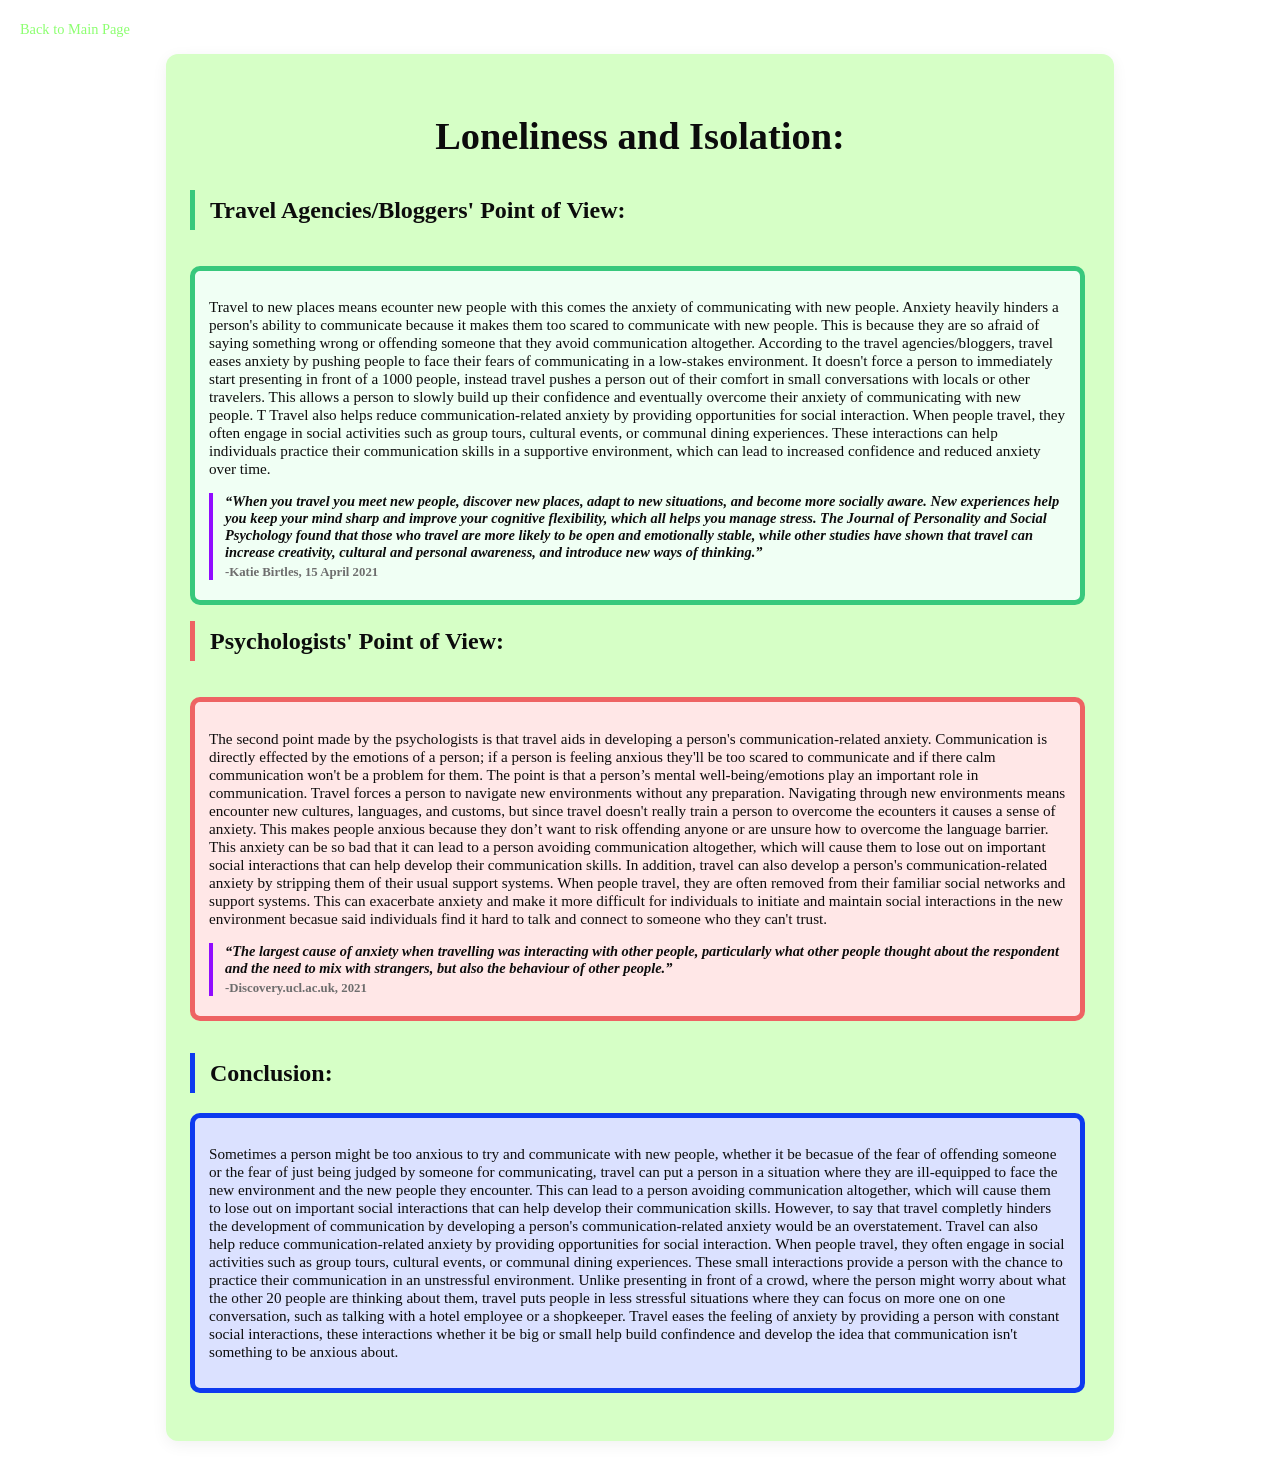
==== Anxiety.html @ 3709d7e9 "Add files via upload" ====
<!Doctype html>
<html lang="en">
<head>
  <meta charset="UTF-8">
  <title>Anxiety</title>
  <style>
    body {
      font-family: times 'Times New Roman', Times, sans-serif;
      margin: 0;
      padding: 20px;
      background: url("https://i.redd.it/colors-for-windows-11-wallpaper-v2-v0-b6ivcoeqe2l81.png?width=3840&format=png&auto=webp&s=4568627660a4cab53b14610ef7d70565ff1e0b2b") center/cover fixed;
    }

    .background {
      position: fixed;
      top: 0;
      left: 0;
      width: 100%;
      height: 100%;
      background: url("https://i.redd.it/colors-for-windows-11-wallpaper-v2-v0-b6ivcoeqe2l81.png?width=3840&format=png&auto=webp&s=4568627660a4cab53b14610ef7d70565ff1e0b2b") center/cover fixed;
      filter: blur(8px);
      z-index: -1;
    }

     .content {
      position: relative;
      z-index: 1;
    }

    .page {
      max-width: 900px;
      margin: 0 auto;
      background: #d4ffc4;
      padding: 24px;
      border-radius: 12px;
      box-shadow: 0 4px 16px rgba(0,0,0,0.06);
      opacity: 0.95;
    }

    h1, h2 {
      margin-top: 0;
    }

    .pill-row {
      display: flex;
      flex-wrap: wrap;
      gap: 8px;
      margin-bottom: 20px;
    }

    .pill {
      padding: 4px 10px;
      border-radius: 999px;
      background: #f0f0f0;
      font-size: 0.85rem;
    }


.section-header, .section-header1, .section-header2 {
  display: flex;          /* Enables Flexbox */
  align-items: center;    /* Centers text vertically against the border */
  padding-left: 15px;     /* Space between border and text */
  margin-bottom: 20px;    /* Space below the header */
  height: 40px;           /* Manually set height to control exactly how long the border is */
}

/* This is the secret: remove the default browser margin from the H2 */
.section-header h2, 
.section-header1 h2, 
.section-header2 h2 {
  margin: 0; 
  line-height: 1;        /* Keeps the text height tight */
  font-size: 1.5rem;
  font-family: 'Times New Roman', Times, sans-serif;     /* Adjust as needed */
}

.section-header1 {
  border-left: 5px solid #2ec675;
}
.section-header2 {
  border-left: 5px solid #ee5b5b;
}
.section-header {
  border-left: 5px solid #0130ef;
}

   /* Container Setup */
.two-col {
  display: grid;
  /* Creates columns that wrap automatically if they get smaller than 300px */
  grid-template-rows: repeat(auto-fit, minmax(15px, 10fr));
  gap: 1rem;
  max-width: 1000px;
  margin: 2rem auto;
  font-family: sans-serif;
}


  .tag {
    display: inline-block;
    padding: 2px 8px;
    font-size: 0.75rem;
    border-radius: 999px;
    background: #e3f2fd;
    color: #1565c0;
    margin-top: 6px;
  }


    @media (max-width: 700px) {
      .two-col {
        grid-template-rows: 1fr;
      }
    }

.card1 {
    border-radius: 10px;
    padding: 12px 14px;
    background:#f0fff4;
    border: 5px solid #2ec675;
    font-size: 0.95rem;
    width: 895px; /* Keep this at 100% to fill the grid column */
    box-sizing: border-box; /* Crucial: keeps the border/padding inside the box */
    align-items: center;
    font-family: 'Times New Roman', Times, sans-serif;
  }

.card2 {
    border-radius: 10px;
    padding: 12px 14px;
    background: #ffe6e6;
    border: 5px solid #ee5b5b;
    font-size: 0.95rem;
    width: 895px; /* Keep this at 100% to fill the grid column */
    box-sizing: border-box; /* Crucial: keeps the border/padding inside the box */
    align-items: center;
    font-family: 'Times New Roman', Times, sans-serif;
  }

  .card1 h3 {
    margin-top: 0;
    font-size: 1rem;
  }

    .card2 h3 {
      margin-top: 0;
      font-size: 1rem;
    }

.page_header {
  text-align: center;
  margin-bottom: 2rem;
  font-size:larger;
}

.back-link {
  display: inline-block;
  margin-bottom: 16px;
  font-size: 0.9rem;
  text-decoration: none;
  color:  #8dff71;
}

.section{
  border-radius: 10px;
  padding: 12px 14px;
  background:#dae0ff;
  border: 5px solid #0130ef;
  font-size: 0.95rem;
  width: 895px; /* Keep this at 100% to fill the grid column */
  box-sizing: border-box; /* Crucial: keeps the border/padding inside the box */
  align-items: center;
  margin-bottom: 24px;
  font-family: 'Times New Roman', Times, sans-serif;
}

.quote {
  border-left: 4px solid #8c00ff;
  padding-left: 12px;
  margin: 8px 0;
  font-style: italic;
  font-size: 0.9rem;
  font-family: 'Times New Roman', Times, sans-serif;
}

.quote span {
  display: block;
  margin-top: 4px;
  font-size: 0.8rem;
  color: #666;
  font-style: normal;
  font-family: 'Times New Roman', Times, sans-serif;
}

</style>
</head>
<body>
<a href="Main_Page.html" class="back-link">Back to Main Page</a>

<div class="content">
  <main class="page">
  <br>  
  <br>
    <div class="page_header">
      <h1>Loneliness and Isolation:</h1>
    </div>
    <div class="two-col">
        <div class="section-header1">
          <h2>Travel Agencies/Bloggers' Point of View:</h2>
        </div>
        <article class="card1">
            <p>
              Travel to new places means ecounter new people with this comes the anxiety of communicating with new people. Anxiety heavily hinders a person's ability to communicate because it makes them too scared to communicate with new people. This is because they
              are so afraid of saying something wrong or offending someone that they avoid communication altogether. According to the travel agencies/bloggers, travel eases anxiety by pushing people to face their fears of communicating in a low-stakes environment. It doesn't force a person to immediately start presenting
              in front of a 1000 people, instead travel pushes a person out of their comfort in small conversations with locals or other travelers. This allows a person to slowly build up their confidence and eventually overcome their anxiety of communicating with new people. T
              Travel also helps reduce communication-related anxiety by providing opportunities for social interaction. When people travel, they often engage in social activities such as group tours, cultural events, or communal dining experiences. 
              These interactions can help individuals practice their communication skills in a supportive environment, which can lead to increased confidence and reduced anxiety over time.
            </p>
            <div class="quote">
              <strong>
               “When you travel you meet new people, discover new places, adapt to new situations, and become more socially aware. New experiences help you keep your mind sharp and improve your cognitive flexibility, which all helps you manage stress.
                The Journal of Personality and Social Psychology found that those who travel are more likely to be open and emotionally stable, while other studies have shown that travel can increase creativity, cultural and personal awareness, and
                introduce new ways of thinking.”
            <span>-Katie Birtles, 15 April 2021</span>
              </strong>
            </div>
            </article>

        <div class="section-header2">
          <h2>Psychologists' Point of View:</h2>
        </div>
        <article class="card2">
            <p>
              The second point made by the psychologists is that travel aids in developing a person's communication-related anxiety. Communication is directly effected by the emotions of a person; if a person is feeling anxious they'll be too scared to communicate and if there calm communication won't be a problem for them. 
              The point is that a person’s mental well-being/emotions play an important role in communication. Travel forces a person to navigate new environments without any preparation. Navigating through new environments means encounter new cultures, languages, and customs, but since travel doesn't really train a person
              to overcome the ecounters it causes a sense of anxiety. This makes people anxious because they don’t want to risk offending anyone or are unsure how to overcome the language barrier. This anxiety can be so bad that it can lead to a person avoiding communication altogether, which will cause them to lose out on
              important social interactions that can help develop their communication skills. In addition, travel can also develop a person's communication-related anxiety by stripping them of their usual support systems. When people travel, they are often removed from their familiar social networks and support systems. 
              This can exacerbate anxiety and make it more difficult for individuals to initiate and maintain social interactions in the new environment becasue said individuals find it hard to talk and connect to someone who they can't trust.
            </p>   
            <div class="quote">
              <strong>
                “The largest cause of anxiety when travelling was interacting with other people, particularly what other people thought about the respondent and the need to mix with strangers,
                but also the behaviour of other people.” 
                <span>-Discovery.ucl.ac.uk, 2021</span>
              </strong>
            </div>
            </article>
      </section>
    </div>
     
        <div class="section-header">
          <h2>Conclusion:</h2>
        </div>
    <section class="section">  
        <p>
          Sometimes a person might be too anxious to try and communicate with new people, whether it be becasue of the fear of offending someone or the fear of just being judged by someone for communicating, travel
          can put a person in a situation where they are ill-equipped to face the new environment and the new people they encounter. This can lead to a person avoiding communication altogether, which will cause them
          to lose out on important social interactions that can help develop their communication skills. However, to say that travel completly hinders the development of communication by developing a person's communication-related anxiety would be an overstatement.
          Travel can also help reduce communication-related anxiety by providing opportunities for social interaction. When people travel, they often engage in social activities such as group tours, cultural events, or communal dining experiences. These small interactions
          provide a person with the chance to practice their communication in an unstressful environment. Unlike presenting in front of a crowd, where the person might worry about what the other 20 people are thinking about them, travel puts people in less stressful situations where they 
          can focus on more one on one conversation, such as talking with a hotel employee or a shopkeeper. Travel eases the feeling of anxiety by providing a person with constant social interactions, these interactions whether it be 
          big or small help build confindence and develop the idea that communication isn't something to be anxious about. 
        </p>
    </section>
  </main>
</div>
</body>
</html>
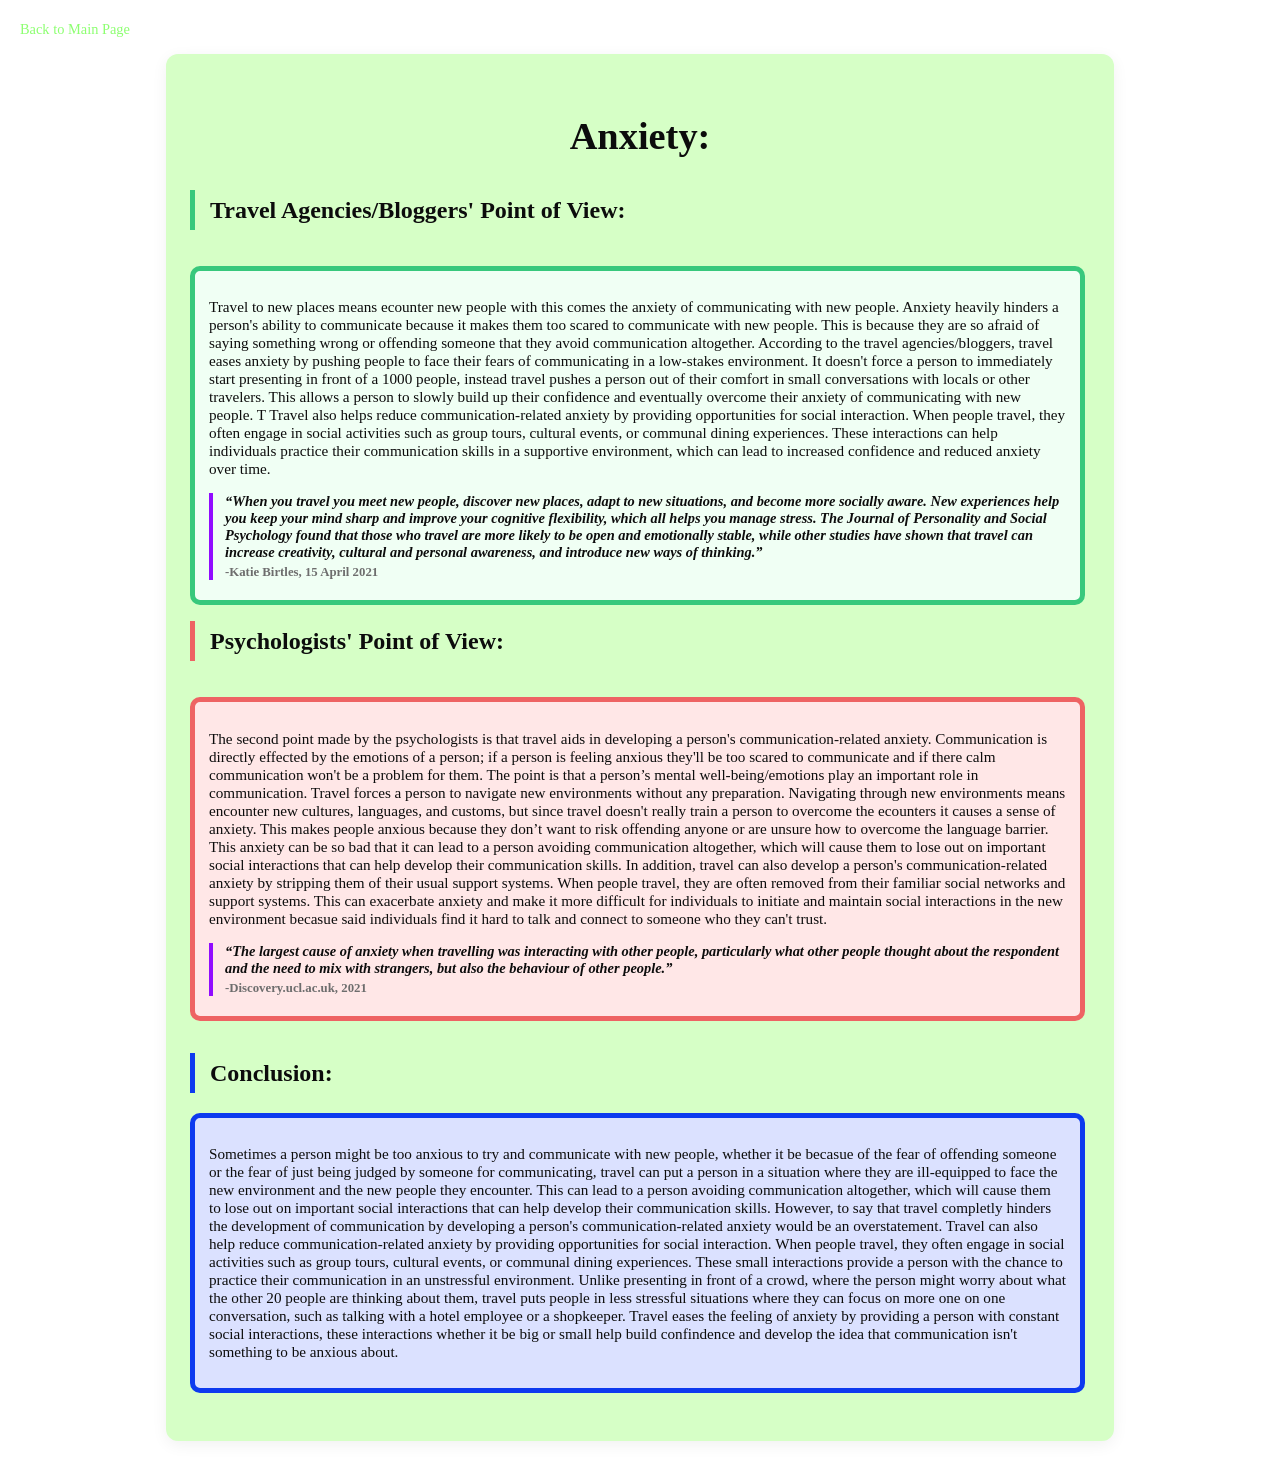
==== commit 5dd4bb91: "Update Anxiety.html" ====
--- a/Anxiety.html
+++ b/Anxiety.html
@@ -195,14 +195,14 @@
 </style>
 </head>
 <body>
-<a href="Main_Page.html" class="back-link">Back to Main Page</a>
+<a href="index.html" class="back-link">Back to Main Page</a>
 
 <div class="content">
   <main class="page">
   <br>  
   <br>
     <div class="page_header">
-      <h1>Loneliness and Isolation:</h1>
+      <h1>Anxiety:</h1>
     </div>
     <div class="two-col">
         <div class="section-header1">
